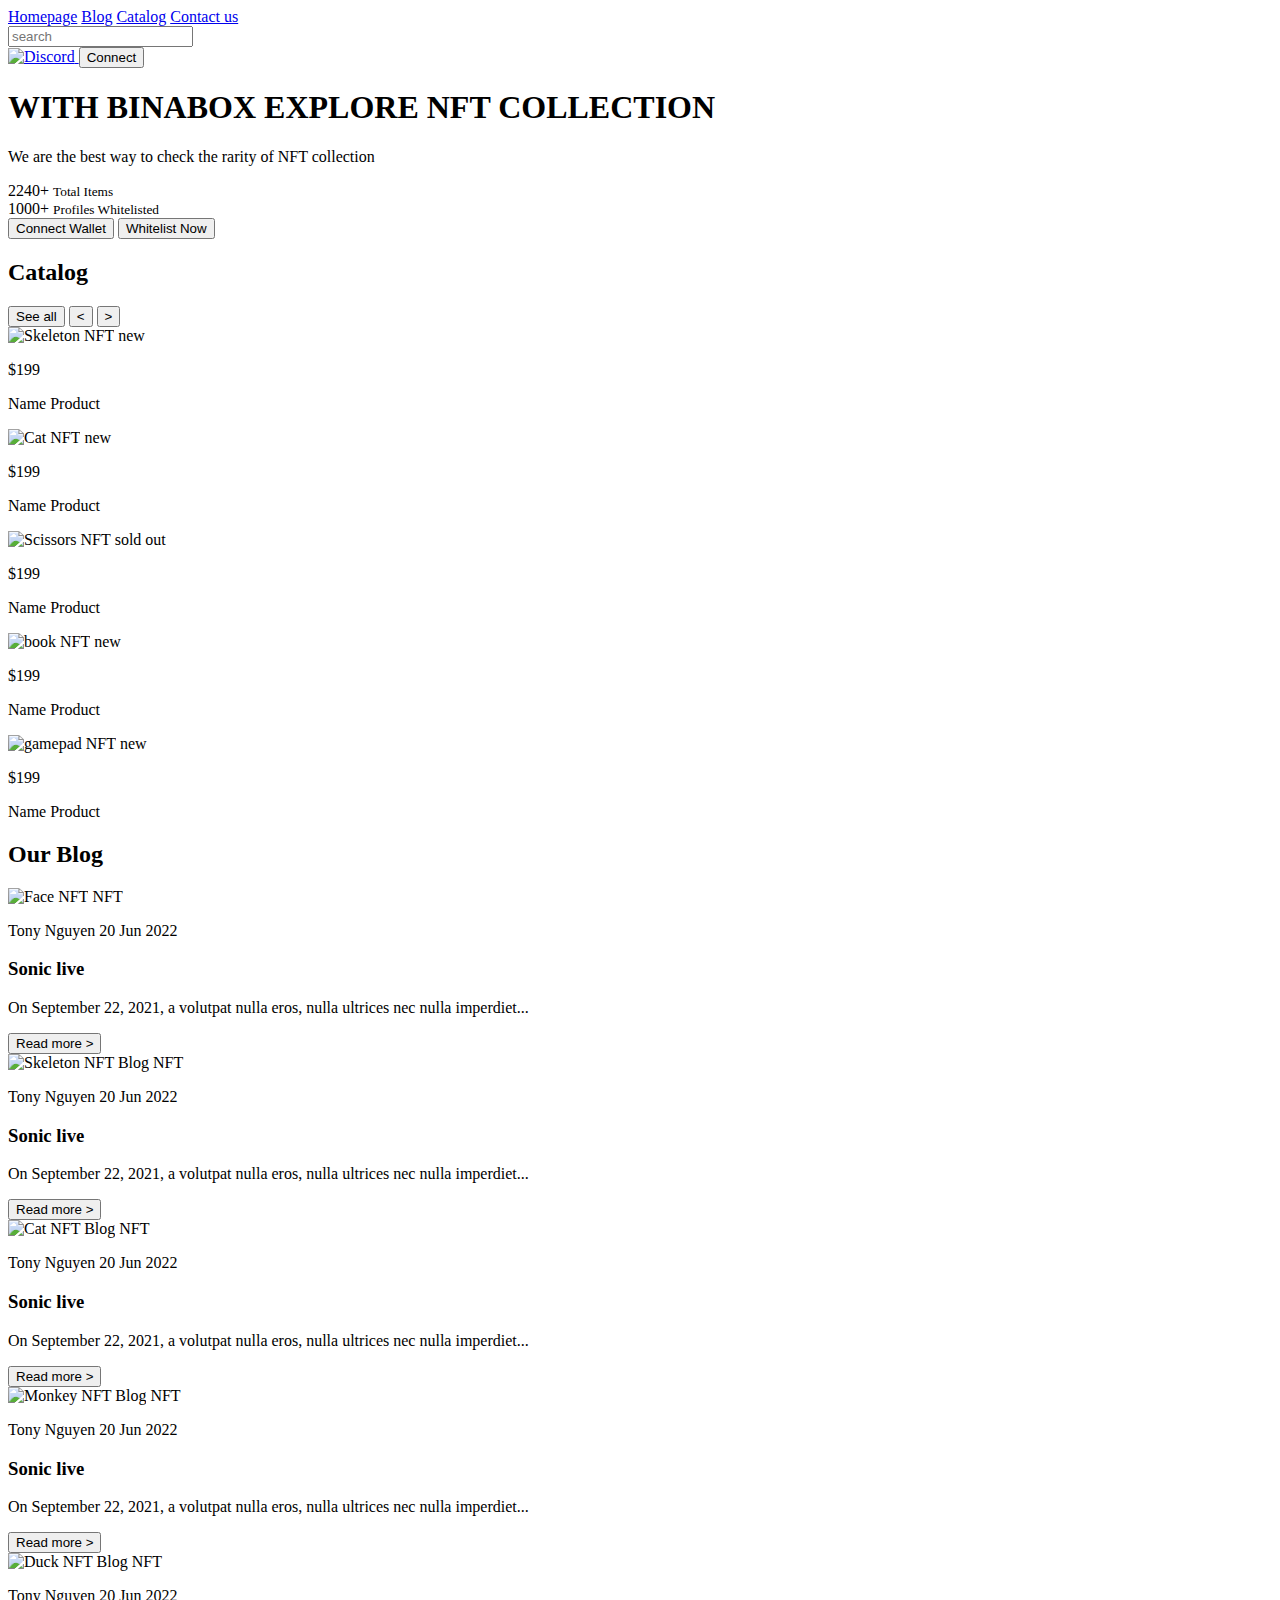
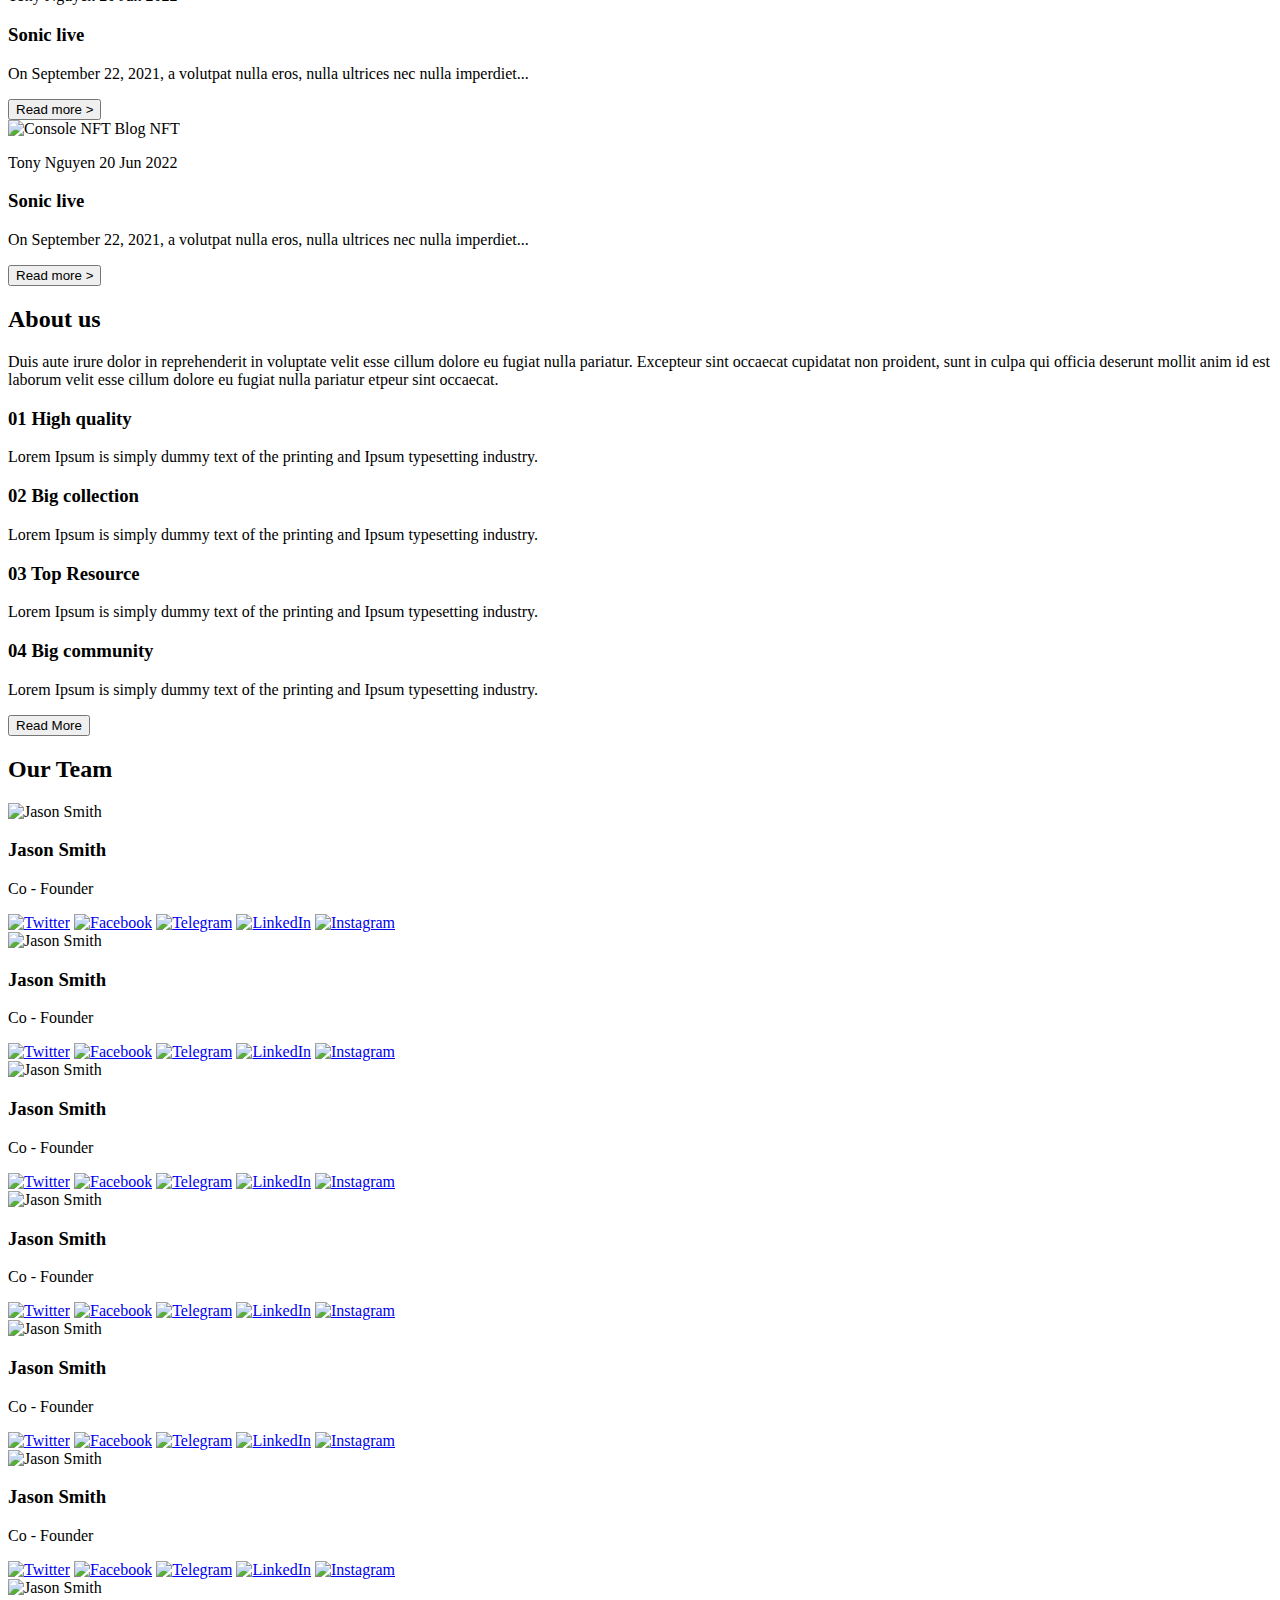
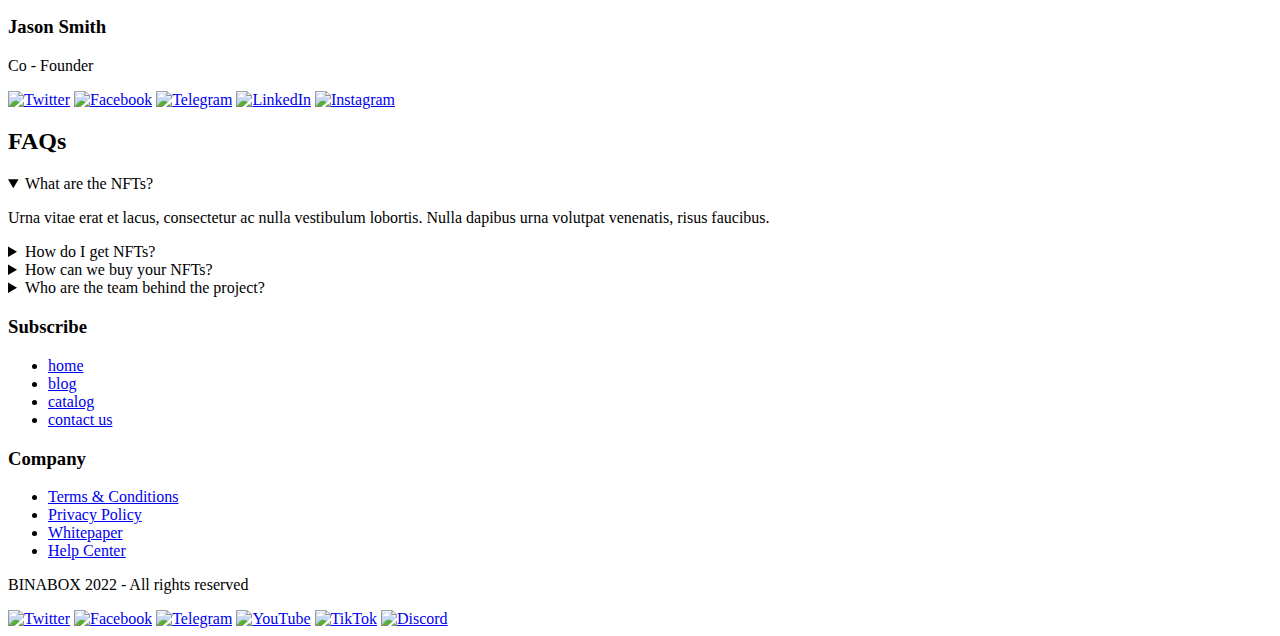
==== index.html @ 92ef57fb "Add files via upload" ====
<!DOCTYPE html>
<html lang="en">
  <head>
    <meta charset="UTF-8" />
    <meta name="viewport" content="width=device-width, initial-scale=1.0" />
    <title>BINABOX</title>
    <link rel="stylesheet" href="styles.css" />
  </head>
  <body>
    <header>
      <nav class="main-navigation">
        <a class="main-navigation__link" href="index.html">Homepage</a>
        <a class="main-navigation__link" href="blog.html">Blog</a>
        <a class="main-navigation__link" href="catalog.html">Catalog</a>
        <a class="main-navigation__link" href="contacts.html">Contact us</a>
        <div class="search-bar">
          <input type="text" placeholder="search" />
        </div>
        <div class="social-links">
          <a href="https://discord.com">
            <img src="discord.png" alt="Discord">
          </a>
          <button>Connect
          </button>
        </div>
      </nav>
    </header>
    <main>
      <h1>
        WITH BINABOX EXPLORE NFT COLLECTION
      </h1>
      <p>
        We are the best way to check the rarity of NFT
        collection
      </p>
      <div>2240+ <small>Total Items</small></div>
      <div>1000+ <small>Profiles Whitelisted</small></div>
      <button>Connect Wallet</button>
      <button>Whitelist Now</button>
      <section id="Catalog">
        <h2>Catalog</h2>
        <button>See all</button>
        <button>&lt;</button>
        <button>&gt;</button>

        <article class="product">
          <img src="skeleton.png" alt="Skeleton NFT" />
          <span class="badge new"> new </span>
          <p class="price">$199</p>
          <p class="name">Name Product</p>
        </article>
        <article class="product">
          <img src="Cat.png" alt="Cat NFT" />
          <span class="badge new">new</span>
          <p class="price">$199</p>
          <p class="name">Name Product</p>
        </article>
        <article class="product">
          <img src="scissors.png" alt="Scissors NFT" />
          <span class="badge sold-out">sold out</span>
          <p class="price">$199</p>
          <p class="name">Name Product</p>
        </article>
        <article class="product">
          <img src="book.png" alt="book NFT" />
          <span class="badge new">new</span>
          <p class="price">$199</p>
          <p class="name">Name Product</p>
        </article>
        <article class="product">
          <img src="gamepad.png" alt="gamepad NFT" />
          <span class="badge new">new</span>
          <p class="price">$199</p>
          <p class="name">Name Product</p>
        </article>
      </section>
      <h2>Our Blog</h2>
      <section class="blog-list">
        <article class="blog-post">
          <img src="face.png" alt="Face NFT" />
          <span class="badge nft">NFT</span>
          <div class="blog-content">
            <p class="author">Tony Nguyen 20 Jun 2022</p>
            <h3>Sonic live</h3>
            <p>
              On September 22, 2021, a volutpat nulla eros, nulla ultrices nec
              nulla imperdiet...
            </p>
            <button>Read more &gt;</button>
          </div>
        </article>
        <article class="blog-post">
          <img src="skeleton-blog.png" alt="Skeleton NFT Blog" />
          <span class="badge nft">NFT</span>
          <div class="blog-content">
            <p class="author">Tony Nguyen 20 Jun 2022</p>
            <h3>Sonic live</h3>
            <p>
              On September 22, 2021, a volutpat nulla eros, nulla ultrices nec
              nulla imperdiet...
            </p>
            <button>Read more &gt;</button>
          </div>
        </article>
        <article class="blog-post">
          <img src="cat-blog.png" alt="Cat NFT Blog" />
          <span class="badge nft">NFT</span>
          <div class="blog-content">
            <p class="author">Tony Nguyen 20 Jun 2022</p>
            <h3>Sonic live</h3>
            <p>
              On September 22, 2021, a volutpat nulla eros, nulla ultrices nec
              nulla imperdiet...
            </p>
            <button>Read more &gt;</button>
          </div>
        </article>
        <article class="blog-post">
          <img src="monkey-blog.png" alt="Monkey NFT Blog" />
          <span class="badge nft">NFT</span>
          <div class="blog-content">
            <p class="author">Tony Nguyen 20 Jun 2022</p>
            <h3>Sonic live</h3>
            <p>
              On September 22, 2021, a volutpat nulla eros, nulla ultrices nec
              nulla imperdiet...
            </p>
            <button>Read more &gt;</button>
          </div>
        </article>
        <article class="blog-post">
          <img src="duck-blog.png" alt="Duck NFT Blog" />
          <span class="badge nft">NFT</span>
          <div class="blog-content">
            <p class="author">Tony Nguyen 20 Jun 2022</p>
            <h3>Sonic live</h3>
            <p>
              On September 22, 2021, a volutpat nulla eros, nulla ultrices nec
              nulla imperdiet...
            </p>
            <button>Read more &gt;</button>
          </div>
        </article>
        <article class="blog-post">
          <img src="console-blog.png" alt="Console NFT Blog" />
          <span class="badge nft">NFT</span>
          <div class="blog-content">
            <p class="author">Tony Nguyen 20 Jun 2022</p>
            <h3>Sonic live</h3>
            <p>
              On September 22, 2021, a volutpat nulla eros, nulla ultrices nec
              nulla imperdiet...
            </p>
            <button>Read more &gt;</button>
          </div>
        </article>
      </section>
      <section class="about-us">
        <h2 class="about-us__title">About us</h2>
        <p class="about-us__description">
          Duis aute irure dolor in reprehenderit in voluptate velit esse cillum
          dolore eu fugiat nulla pariatur. Excepteur sint occaecat cupidatat non
          proident, sunt in culpa qui officia deserunt mollit anim id est
          laborum velit esse cillum dolore eu fugiat nulla pariatur etpeur sint
          occaecat.
        </p>
        <div class="about-us__grid">
          <article class="about-us__feature">
            <h3 class="about-us__item-description" span class="about-us__number">01</span> High quality</h3>
            <p class="about-us__description">
              Lorem Ipsum is simply dummy text of the printing and Ipsum
              typesetting industry.
            </p>
          </article>
          <article class="about-us__feature">
            <h3><span class="highlight">02</span> Big collection</h3>
            <p class="about-us__description">
              Lorem Ipsum is simply dummy text of the printing and Ipsum
              typesetting industry.
            </p>
          </article>
          <article class="about-us__feature">
            <h3><span class="highlight">03</span> Top Resource</h3>
            <p class="about-us__description">
              Lorem Ipsum is simply dummy text of the printing and Ipsum
              typesetting industry.
            </p>
          </article>
          <article class="about-us__feature">
            <h3><span class="highlight">04</span> Big community</h3>
            <p class="about-us__description">
              Lorem Ipsum is simply dummy text of the printing and Ipsum
              typesetting industry.
            </p>
          </article>
          <button>Read More</button>
        </div>
      </section>
      <section class="team">
        <h2>Our Team</h2>
        <div class="team-grid">
            <article class="team-member">
                <img src="profile.jpg" alt="Jason Smith">
                <h3>Jason Smith</h3>
                <p>Co - Founder</p>
                </article>
                </div>
                <div class="social-links">
                  <a href="https://x.com/?lang=en"><img src="twitter.png" alt="Twitter"></a>
                  <a href="https://www.facebook.com/"><img src="facebook.png" alt="Facebook"></a>
                  <a href="https://web.telegram.org/a/"><img src="telegram.png" alt="Telegram"></a>
                  <a href="https://www.linkedin.com/"><img src="linkedin.png" alt="LinkedIn"></a>
                  <a href="https://www.instagram.com/"><img src="instagram.png" alt="Instagram"></a>
              </div>
            <div class="team-grid">
              <article class="team-member">
                  <img src="profile.jpg" alt="Jason Smith">
                  <h3>Jason Smith</h3>
                  <p>Co - Founder</p>
                   </article>
                  </div>
                  <div class="social-links">
                    <a href="https://x.com/?lang=en"><img src="twitter.png" alt="Twitter"></a>
                    <a href="https://www.facebook.com/"><img src="facebook.png" alt="Facebook"></a>
                    <a href="https://web.telegram.org/a/"><img src="telegram.png" alt="Telegram"></a>
                    <a href="https://www.linkedin.com/"><img src="linkedin.png" alt="LinkedIn"></a>
                    <a href="https://www.instagram.com/"><img src="instagram.png" alt="Instagram"></a>
                  </div>
                  <div class="team-grid">
                    <article class="team-member">
                        <img src="profile.jpg" alt="Jason Smith">
                        <h3>Jason Smith</h3>
                        <p>Co - Founder</p>
                         </article>
                        </div>
                        <div class="social-links">
                          <a href="https://x.com/?lang=en"><img src="twitter.png" alt="Twitter"></a>
                          <a href="https://www.facebook.com/"><img src="facebook.png" alt="Facebook"></a>
                          <a href="https://web.telegram.org/a/"><img src="telegram.png" alt="Telegram"></a>
                          <a href="https://www.linkedin.com/"><img src="linkedin.png" alt="LinkedIn"></a>
                          <a href="https://www.instagram.com/"><img src="instagram.png" alt="Instagram"></a>
                        </div>
                        <div class="team-grid">
                          <article class="team-member">
                              <img src="profile.jpg" alt="Jason Smith">
                              <h3>Jason Smith</h3>
                              <p>Co - Founder</p>
                               </article>
                              </div>
                              <div class="social-links">
                                <a href="https://x.com/?lang=en"><img src="twitter.png" alt="Twitter"></a>
                                <a href="https://www.facebook.com/"><img src="facebook.png" alt="Facebook"></a>
                                <a href="https://web.telegram.org/a/"><img src="telegram.png" alt="Telegram"></a>
                                <a href="https://www.linkedin.com/"><img src="linkedin.png" alt="LinkedIn"></a>
                                <a href="https://www.instagram.com/"><img src="instagram.png" alt="Instagram"></a>
                              </div>
                              <div class="team-grid">
                                <article class="team-member">
                                    <img src="profile.jpg" alt="Jason Smith">
                                    <h3>Jason Smith</h3>
                                    <p>Co - Founder</p>
                                     </article>
                                    </div>
                                    <div class="social-links">
                                      <a href="https://x.com/?lang=en"><img src="twitter.png" alt="Twitter"></a>
                                      <a href="https://www.facebook.com/"><img src="facebook.png" alt="Facebook"></a>
                                      <a href="https://web.telegram.org/a/"><img src="telegram.png" alt="Telegram"></a>
                                      <a href="https://www.linkedin.com/"><img src="linkedin.png" alt="LinkedIn"></a>
                                      <a href="https://www.instagram.com/"><img src="instagram.png" alt="Instagram"></a>
                                    </div>
                                    <div class="team-grid">
                                      <article class="team-member">
                                          <img src="profile.jpg" alt="Jason Smith">
                                          <h3>Jason Smith</h3>
                                          <p>Co - Founder</p>
                                           </article>
                                          </div>
                                          <div class="social-links">
                                            <a href="https://x.com/?lang=en"><img src="twitter.png" alt="Twitter"></a>
                                            <a href="https://www.facebook.com/"><img src="facebook.png" alt="Facebook"></a>
                                            <a href="https://web.telegram.org/a/"><img src="telegram.png" alt="Telegram"></a>
                                            <a href="https://www.linkedin.com/"><img src="linkedin.png" alt="LinkedIn"></a>
                                            <a href="https://www.instagram.com/"><img src="instagram.png" alt="Instagram"></a>
                                          </div>
                                          <div class="team-grid">
                                            <article class="team-member">
                                              <img src="profile.jpg" alt="Jason Smith">
                                              <h3>Jason Smith</h3>
                                                <p>Co - Founder</p>
                                                 </article>
                                                </div>
                                                <div class="social-links">
                                                  <a href="https://x.com/?lang=en"><img src="twitter.png" alt="Twitter"></a>
                                                  <a href="https://www.facebook.com/"><img src="facebook.png" alt="Facebook"></a>
                                                  <a href="https://web.telegram.org/a/"><img src="telegram.png" alt="Telegram"></a>
                                                  <a href="https://www.linkedin.com/"><img src="linkedin.png" alt="LinkedIn"></a>
                                                  <a href="https://www.instagram.com/"><img src="instagram.png" alt="Instagram"></a>
                                                </div>
      <h2>FAQs</h2>
        <details open>
            <summary>What are the NFTs?</summary>
            <p>Urna vitae erat et lacus, consectetur ac nulla vestibulum lobortis. Nulla dapibus urna volutpat venenatis, risus faucibus.</p>
        </details>
        <details>
            <summary>How do I get NFTs?</summary>
        </details>
        <details>
            <summary>How can we buy your NFTs?</summary>
        </details>
        <details>
            <summary>Who are the team behind the project?</summary>
        </details>
    </section>
    </main>
    <footer>
      <h3>Subscribe</h3>
        <ul>
          <li><a href="index.html">home</a></li>
          <li><a href="blog.html">blog</a></li>
          <li><a href="catalog.html">catalog</a></li>
          <li><a href="contacts.html">contact us</a></li>
        </ul>
      <h3>Company</h3>
        <ul>
          <li><a href="terms.html">Terms & Conditions</a></li>
          <li><a href="privacy.html">Privacy Policy</a></li>
          <li><a href="whitepaper.html">Whitepaper</a></li>
          <li><a href="help.html">Help Center</a></li>
        </ul>
    <p> BINABOX 2022 - All rights reserved</p>
    <div class="social-icons">
      <a href="https://x.com/?lang=en"><img src="twitter.png" alt="Twitter"></a>
        <a href="https://www.facebook.com/"><img src="facebook.png" alt="Facebook"></a>
        <a href="https://web.telegram.org/a/"><img src="telegram.png" alt="Telegram"></a>
        <a href="https://www.youtube.com/"><img src="youtube.png" alt="YouTube"></a>
        <a href="https://www.tiktok.com/"><img src="tiktok.png" alt="TikTok"></a>
        <a href="https://discord.com"><img src="discord.png" alt="Discord"></a>
    </div>
      </footer>
</html>
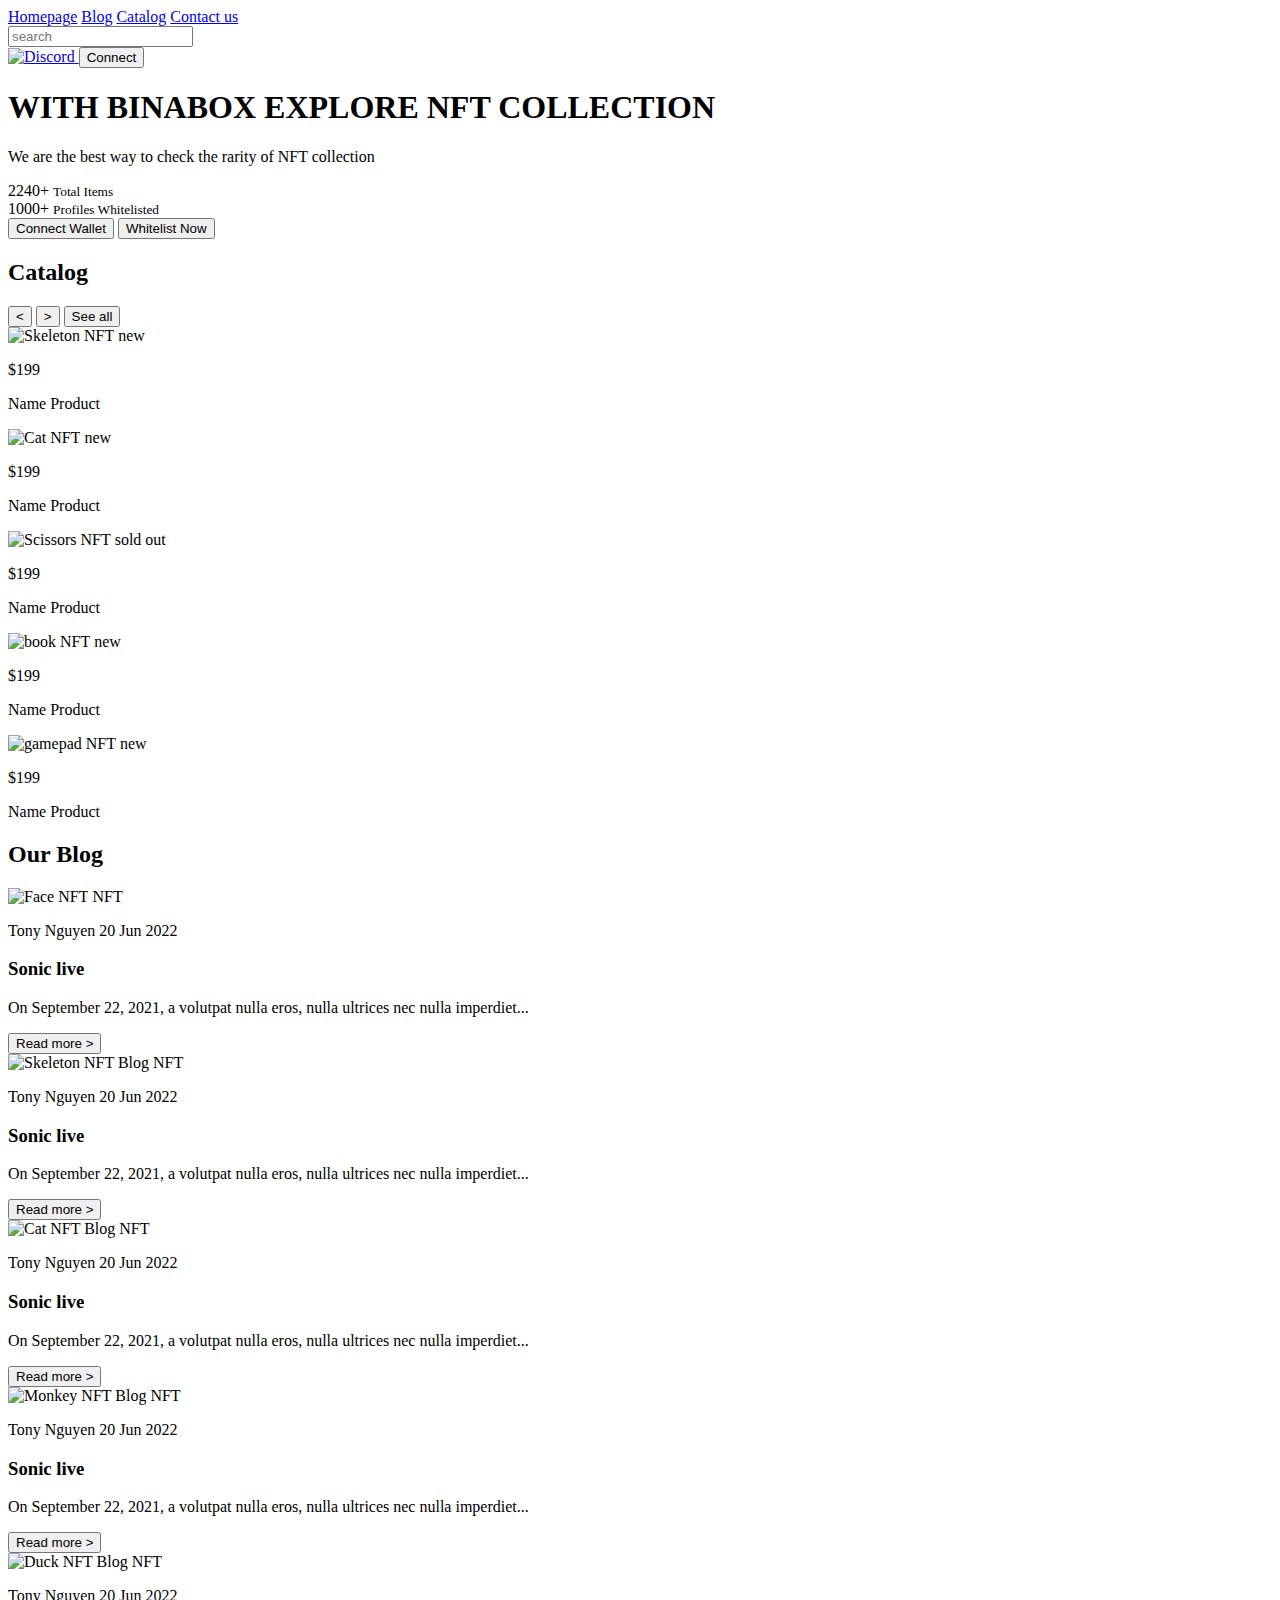
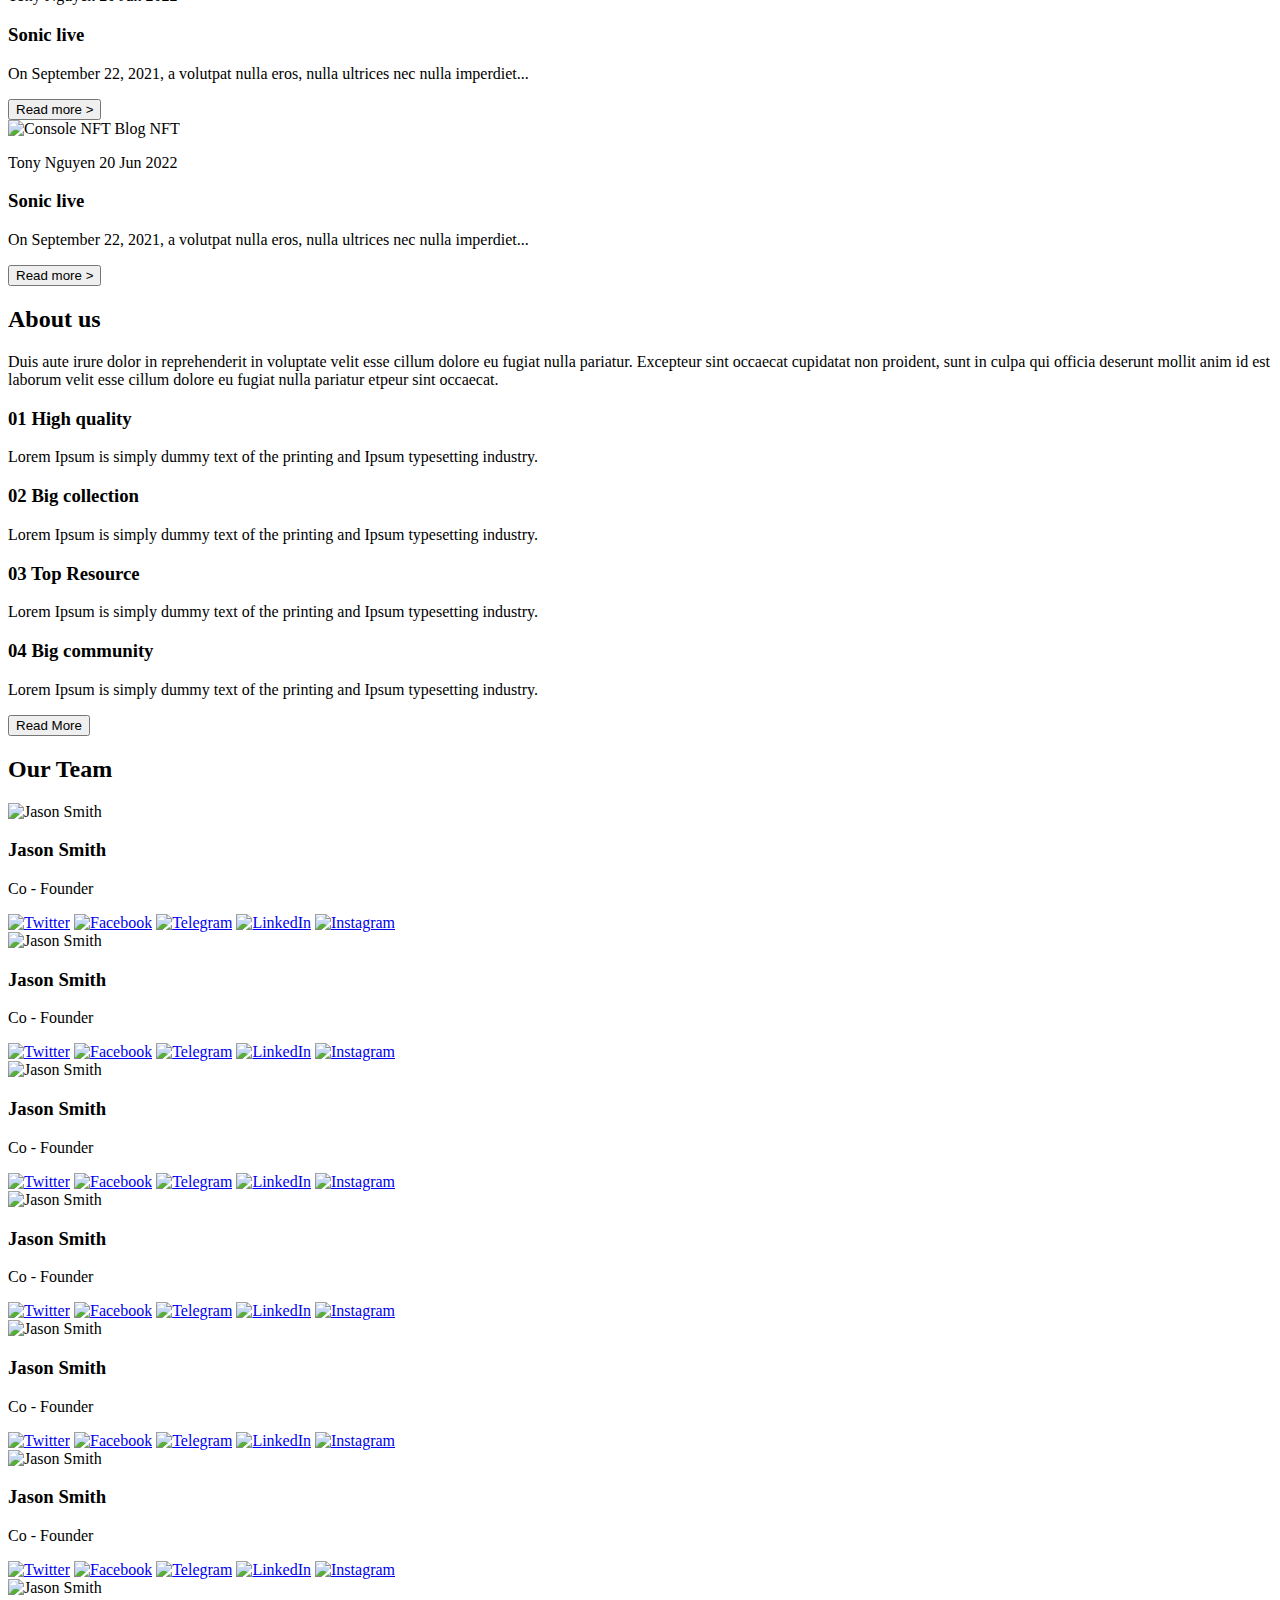
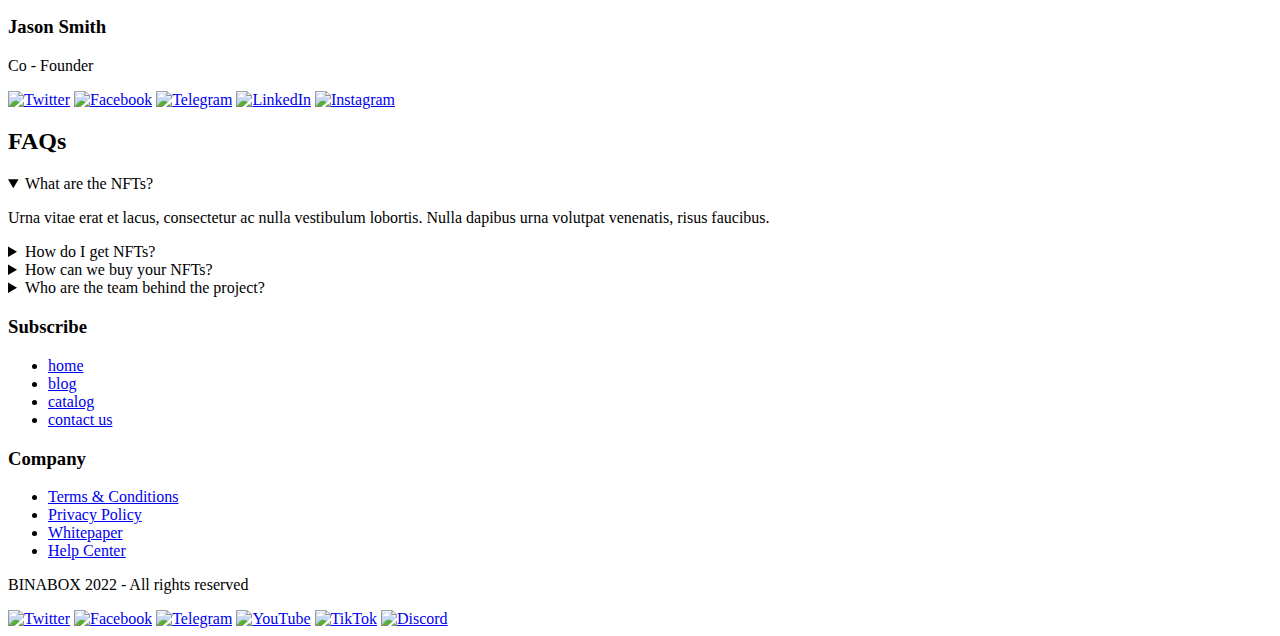
==== commit a946c451: "added BEM classes" ====
--- a/index.html
+++ b/index.html
@@ -3,79 +3,82 @@
   <head>
     <meta charset="UTF-8" />
     <meta name="viewport" content="width=device-width, initial-scale=1.0" />
-    <title>BINABOX</title>
+    <title>BINABOX Homepage</title>
     <link rel="stylesheet" href="styles.css" />
+    <link rel="preconnect" href="https://fonts.googleapis.com">
+<link rel="preconnect" href="https://fonts.gstatic.com" crossorigin>
+<link href="https://fonts.googleapis.com/css2?family=Bakbak+One&family=Poppins:ital,wght@0,100;0,200;0,300;0,400;0,500;0,600;0,700;0,800;0,900;1,100;1,200;1,300;1,400;1,500;1,600;1,700;1,800;1,900&display=swap" rel="stylesheet">
   </head>
   <body>
-    <header>
-      <nav class="main-navigation">
-        <a class="main-navigation__link" href="index.html">Homepage</a>
-        <a class="main-navigation__link" href="blog.html">Blog</a>
-        <a class="main-navigation__link" href="catalog.html">Catalog</a>
-        <a class="main-navigation__link" href="contacts.html">Contact us</a>
-        <div class="search-bar">
-          <input type="text" placeholder="search" />
+    <header class="header">
+      <nav class="header-navigation">
+        <a class="header-navigation__link" href="index.html">Homepage</a>
+        <a class="header-navigation__link" href="blog.html">Blog</a>
+        <a class="header-navigation__link" href="catalog.html">Catalog</a>
+        <a class="header-navigation__link" href="contacts.html">Contact us</a>
+        <div class="header-navigation__searchbar">
+        <input type="text" placeholder="search" />
         </div>
-        <div class="social-links">
-          <a href="https://discord.com">
+        <div>
+          <a class= "header-navigation__link" href="https://discord.com">
             <img src="discord.png" alt="Discord">
           </a>
-          <button>Connect
-          </button>
+          <button class="button button--primary header__button">Connect</button>
         </div>
       </nav>
     </header>
     <main>
-      <h1>
-        WITH BINABOX EXPLORE NFT COLLECTION
+      <div class="binabox">
+      <h1 class="binabox">
+        WITH <span>BINABOX  </span> EXPLORE NFT COLLECTION
       </h1>
       <p>
         We are the best way to check the rarity of NFT
         collection
       </p>
-      <div>2240+ <small>Total Items</small></div>
-      <div>1000+ <small>Profiles Whitelisted</small></div>
-      <button>Connect Wallet</button>
-      <button>Whitelist Now</button>
-      <section id="Catalog">
-        <h2>Catalog</h2>
-        <button>See all</button>
-        <button>&lt;</button>
-        <button>&gt;</button>
-
-        <article class="product">
-          <img src="skeleton.png" alt="Skeleton NFT" />
-          <span class="badge new"> new </span>
-          <p class="price">$199</p>
-          <p class="name">Name Product</p>
-        </article>
-        <article class="product">
-          <img src="Cat.png" alt="Cat NFT" />
-          <span class="badge new">new</span>
-          <p class="price">$199</p>
-          <p class="name">Name Product</p>
-        </article>
-        <article class="product">
-          <img src="scissors.png" alt="Scissors NFT" />
+      <div class="binabox-details">2240+ <small>Total Items</small></div>
+      <div class="binabox-details">1000+ <small>Profiles Whitelisted</small></div>
+      <button class="binabox-button">Connect Wallet</button>
+      <button class="binabox-button">Whitelist Now</button>
+      </div>
+      <section id="catalog">
+        <h2 class="catalog" >Catalog</h2>
+        <button class="catalog-button">&lt;</button>
+        <button class="catalog-button">&gt;</button>
+        <button class="catalog-button__see">See all</button>
+        <article class="product-card">
+          <img class="product-card__image"src="skeleton.png" alt="Skeleton NFT" />
+          <span class="badge badge--updated"> new </span>
+          <p class="product-card__price">$199</p>
+          <p class="product-card__name">Name Product</p>
+        </article>
+        <article class="product-card">
+          <img class="product-card__image"src="Cat.png" alt="Cat NFT" />
+          <span class="badge badge--updated">new</span>
+          <p class="product-card__price">$199</p>
+          <p class="product-card__name">Name Product</p>
+        </article>
+        <article class="product-card">
+          <img class="product-card__image"src="scissors.png" alt="Scissors NFT" />
           <span class="badge sold-out">sold out</span>
-          <p class="price">$199</p>
-          <p class="name">Name Product</p>
-        </article>
-        <article class="product">
-          <img src="book.png" alt="book NFT" />
-          <span class="badge new">new</span>
-          <p class="price">$199</p>
-          <p class="name">Name Product</p>
-        </article>
-        <article class="product">
-          <img src="gamepad.png" alt="gamepad NFT" />
-          <span class="badge new">new</span>
-          <p class="price">$199</p>
-          <p class="name">Name Product</p>
+          <p class="product-card__price">$199</p>
+          <p class="product-card__name">Name Product</p>
+        </article>
+        <article class="product-card">
+          <img class="product-card__image" src="book.png" alt="book NFT" />
+          <span class="badge badge">new</span>
+          <p class="product-card__price">$199</p>
+          <p class="product-card__name">Name Product</p>
+        </article>
+        <article class="product-card">
+          <img class="product-card__image"src="gamepad.png" alt="gamepad NFT" />
+          <span class="badge badge--updated">new</span>
+          <p class="product-card__price">$199</p>
+          <p class="product-card__name">Name Product</p>
         </article>
       </section>
-      <h2>Our Blog</h2>
       <section class="blog-list">
+        <h2 class="blog-list__title">Our Blog</h2>
         <article class="blog-post">
           <img src="face.png" alt="Face NFT" />
           <span class="badge nft">NFT</span>
@@ -157,7 +160,7 @@
       </section>
       <section class="about-us">
         <h2 class="about-us__title">About us</h2>
-        <p class="about-us__description">
+        <p class="about-us__title--description">
           Duis aute irure dolor in reprehenderit in voluptate velit esse cillum
           dolore eu fugiat nulla pariatur. Excepteur sint occaecat cupidatat non
           proident, sunt in culpa qui officia deserunt mollit anim id est
@@ -166,28 +169,28 @@
         </p>
         <div class="about-us__grid">
           <article class="about-us__feature">
-            <h3 class="about-us__item-description" span class="about-us__number">01</span> High quality</h3>
+            <h3> <span class="about-us__number">01</span> High quality</h3>
             <p class="about-us__description">
               Lorem Ipsum is simply dummy text of the printing and Ipsum
               typesetting industry.
             </p>
           </article>
           <article class="about-us__feature">
-            <h3><span class="highlight">02</span> Big collection</h3>
+            <h3><span class="about-us__number">02</span> Big collection</h3>
             <p class="about-us__description">
               Lorem Ipsum is simply dummy text of the printing and Ipsum
               typesetting industry.
             </p>
           </article>
           <article class="about-us__feature">
-            <h3><span class="highlight">03</span> Top Resource</h3>
+            <h3><span class="about-us__number">03</span> Top Resource</h3>
             <p class="about-us__description">
               Lorem Ipsum is simply dummy text of the printing and Ipsum
               typesetting industry.
             </p>
           </article>
           <article class="about-us__feature">
-            <h3><span class="highlight">04</span> Big community</h3>
+            <h3><span class="about-us__number">04</span> Big community</h3>
             <p class="about-us__description">
               Lorem Ipsum is simply dummy text of the printing and Ipsum
               typesetting industry.
@@ -205,12 +208,12 @@
                 <p>Co - Founder</p>
                 </article>
                 </div>
-                <div class="social-links">
-                  <a href="https://x.com/?lang=en"><img src="twitter.png" alt="Twitter"></a>
-                  <a href="https://www.facebook.com/"><img src="facebook.png" alt="Facebook"></a>
-                  <a href="https://web.telegram.org/a/"><img src="telegram.png" alt="Telegram"></a>
-                  <a href="https://www.linkedin.com/"><img src="linkedin.png" alt="LinkedIn"></a>
-                  <a href="https://www.instagram.com/"><img src="instagram.png" alt="Instagram"></a>
+                <div class="social-icons">
+                  <a class="social-icons__link" href="https://x.com/?lang=en"><img src="twitter.png" alt="Twitter"></a>
+                  <a class="social-icons__link" href="https://www.facebook.com/"><img src="facebook.png" alt="Facebook"></a>
+                  <a class="social-icons__link" href="https://web.telegram.org/a/"><img src="telegram.png" alt="Telegram"></a>
+                  <a class="social-icons__link" href="https://www.linkedin.com/"><img src="linkedin.png" alt="LinkedIn"></a>
+                  <a class="social-icons__link" href="https://www.instagram.com/"><img src="instagram.png" alt="Instagram"></a>
               </div>
             <div class="team-grid">
               <article class="team-member">
@@ -219,12 +222,12 @@
                   <p>Co - Founder</p>
                    </article>
                   </div>
-                  <div class="social-links">
-                    <a href="https://x.com/?lang=en"><img src="twitter.png" alt="Twitter"></a>
-                    <a href="https://www.facebook.com/"><img src="facebook.png" alt="Facebook"></a>
-                    <a href="https://web.telegram.org/a/"><img src="telegram.png" alt="Telegram"></a>
-                    <a href="https://www.linkedin.com/"><img src="linkedin.png" alt="LinkedIn"></a>
-                    <a href="https://www.instagram.com/"><img src="instagram.png" alt="Instagram"></a>
+                  <div class="social-icons team-grid__socials">
+                    <a class="social-icons__link"href="https://x.com/?lang=en"><img src="twitter.png" alt="Twitter"></a>
+                    <a class="social-icons__link" href="https://www.facebook.com/"><img src="facebook.png" alt="Facebook"></a>
+                    <a class="social-icons__link"href="https://web.telegram.org/a/"><img src="telegram.png" alt="Telegram"></a>
+                    <a class="social-icons__link"href="https://www.linkedin.com/"><img src="linkedin.png" alt="LinkedIn"></a>
+                    <a class="social-icons__link"href="https://www.instagram.com/"><img src="instagram.png" alt="Instagram"></a>
                   </div>
                   <div class="team-grid">
                     <article class="team-member">
@@ -233,12 +236,12 @@
                         <p>Co - Founder</p>
                          </article>
                         </div>
-                        <div class="social-links">
-                          <a href="https://x.com/?lang=en"><img src="twitter.png" alt="Twitter"></a>
-                          <a href="https://www.facebook.com/"><img src="facebook.png" alt="Facebook"></a>
-                          <a href="https://web.telegram.org/a/"><img src="telegram.png" alt="Telegram"></a>
-                          <a href="https://www.linkedin.com/"><img src="linkedin.png" alt="LinkedIn"></a>
-                          <a href="https://www.instagram.com/"><img src="instagram.png" alt="Instagram"></a>
+                        <div class="social-icons">
+                          <a class="social-icons__link"href="https://x.com/?lang=en"><img src="twitter.png" alt="Twitter"></a>
+                          <a class="social-icons__link" href="https://www.facebook.com/"><img src="facebook.png" alt="Facebook"></a>
+                          <a class="social-icons__link" href="https://web.telegram.org/a/"><img src="telegram.png" alt="Telegram"></a>
+                          <a class="social-icons__link" href="https://www.linkedin.com/"><img src="linkedin.png" alt="LinkedIn"></a>
+                          <a class="social-icons__link" href="https://www.instagram.com/"><img src="instagram.png" alt="Instagram"></a>
                         </div>
                         <div class="team-grid">
                           <article class="team-member">
@@ -247,12 +250,12 @@
                               <p>Co - Founder</p>
                                </article>
                               </div>
-                              <div class="social-links">
-                                <a href="https://x.com/?lang=en"><img src="twitter.png" alt="Twitter"></a>
-                                <a href="https://www.facebook.com/"><img src="facebook.png" alt="Facebook"></a>
-                                <a href="https://web.telegram.org/a/"><img src="telegram.png" alt="Telegram"></a>
-                                <a href="https://www.linkedin.com/"><img src="linkedin.png" alt="LinkedIn"></a>
-                                <a href="https://www.instagram.com/"><img src="instagram.png" alt="Instagram"></a>
+                              <div class="social-icons">
+                                <a class="social-icons__link" href="https://x.com/?lang=en"><img src="twitter.png" alt="Twitter"></a>
+                                <a class="social-icons__link" href="https://www.facebook.com/"><img src="facebook.png" alt="Facebook"></a>
+                                <a class="social-icons__link" href="https://web.telegram.org/a/"><img src="telegram.png" alt="Telegram"></a>
+                                <a class="social-icons__link" href="https://www.linkedin.com/"><img src="linkedin.png" alt="LinkedIn"></a>
+                                <a class="social-icons__link" href="https://www.instagram.com/"><img src="instagram.png" alt="Instagram"></a>
                               </div>
                               <div class="team-grid">
                                 <article class="team-member">
@@ -261,12 +264,12 @@
                                     <p>Co - Founder</p>
                                      </article>
                                     </div>
-                                    <div class="social-links">
-                                      <a href="https://x.com/?lang=en"><img src="twitter.png" alt="Twitter"></a>
-                                      <a href="https://www.facebook.com/"><img src="facebook.png" alt="Facebook"></a>
-                                      <a href="https://web.telegram.org/a/"><img src="telegram.png" alt="Telegram"></a>
-                                      <a href="https://www.linkedin.com/"><img src="linkedin.png" alt="LinkedIn"></a>
-                                      <a href="https://www.instagram.com/"><img src="instagram.png" alt="Instagram"></a>
+                                    <div class="social-icons">
+                                      <a class="social-icons__link" href="https://x.com/?lang=en"><img src="twitter.png" alt="Twitter"></a>
+                                      <a class="social-icons__link" href="https://www.facebook.com/"><img src="facebook.png" alt="Facebook"></a>
+                                      <a class="social-icons__link" href="https://web.telegram.org/a/"><img src="telegram.png" alt="Telegram"></a>
+                                      <a class="social-icons__link" href="https://www.linkedin.com/"><img src="linkedin.png" alt="LinkedIn"></a>
+                                      <a class="social-icons__link" href="https://www.instagram.com/"><img src="instagram.png" alt="Instagram"></a>
                                     </div>
                                     <div class="team-grid">
                                       <article class="team-member">
@@ -275,12 +278,12 @@
                                           <p>Co - Founder</p>
                                            </article>
                                           </div>
-                                          <div class="social-links">
-                                            <a href="https://x.com/?lang=en"><img src="twitter.png" alt="Twitter"></a>
-                                            <a href="https://www.facebook.com/"><img src="facebook.png" alt="Facebook"></a>
-                                            <a href="https://web.telegram.org/a/"><img src="telegram.png" alt="Telegram"></a>
-                                            <a href="https://www.linkedin.com/"><img src="linkedin.png" alt="LinkedIn"></a>
-                                            <a href="https://www.instagram.com/"><img src="instagram.png" alt="Instagram"></a>
+                                          <div class="social-icons">
+                                            <a class="social-icons__link" href="https://x.com/?lang=en"><img src="twitter.png" alt="Twitter"></a>
+                                            <a class="social-icons__link" href="https://www.facebook.com/"><img src="facebook.png" alt="Facebook"></a>
+                                            <a class="social-icons__link" href="https://web.telegram.org/a/"><img src="telegram.png" alt="Telegram"></a>
+                                            <a class="social-icons__link" href="https://www.linkedin.com/"><img src="linkedin.png" alt="LinkedIn"></a>
+                                            <a class="social-icons__link" href="https://www.instagram.com/"><img src="instagram.png" alt="Instagram"></a>
                                           </div>
                                           <div class="team-grid">
                                             <article class="team-member">
@@ -289,17 +292,18 @@
                                                 <p>Co - Founder</p>
                                                  </article>
                                                 </div>
-                                                <div class="social-links">
-                                                  <a href="https://x.com/?lang=en"><img src="twitter.png" alt="Twitter"></a>
-                                                  <a href="https://www.facebook.com/"><img src="facebook.png" alt="Facebook"></a>
-                                                  <a href="https://web.telegram.org/a/"><img src="telegram.png" alt="Telegram"></a>
-                                                  <a href="https://www.linkedin.com/"><img src="linkedin.png" alt="LinkedIn"></a>
-                                                  <a href="https://www.instagram.com/"><img src="instagram.png" alt="Instagram"></a>
+                                                <div class="social-icons">
+                                                  <a class="social-icons__link" href="https://x.com/?lang=en"><img src="twitter.png" alt="Twitter"></a>
+                                                  <a class="social-icons__link" href="https://www.facebook.com/"><img src="facebook.png" alt="Facebook"></a>
+                                                  <a class="social-icons__link" href="https://web.telegram.org/a/"><img src="telegram.png" alt="Telegram"></a>
+                                                  <a class="social-icons__link" href="https://www.linkedin.com/"><img src="linkedin.png" alt="LinkedIn"></a>
+                                                  <a class="social-icons__link" href="https://www.instagram.com/"><img src="instagram.png" alt="Instagram"></a>
                                                 </div>
+       <div class="faqs">                                       
       <h2>FAQs</h2>
         <details open>
-            <summary>What are the NFTs?</summary>
-            <p>Urna vitae erat et lacus, consectetur ac nulla vestibulum lobortis. Nulla dapibus urna volutpat venenatis, risus faucibus.</p>
+            <summary class="faqs-summary">What are the NFTs?</summary>
+            <p class="faqs-details">Urna vitae erat et lacus, consectetur ac nulla vestibulum lobortis. Nulla dapibus urna volutpat venenatis, risus faucibus.</p>
         </details>
         <details>
             <summary>How do I get NFTs?</summary>
@@ -312,29 +316,29 @@
         </details>
     </section>
     </main>
-    <footer>
+    <footer class="footer">
       <h3>Subscribe</h3>
-        <ul>
-          <li><a href="index.html">home</a></li>
-          <li><a href="blog.html">blog</a></li>
-          <li><a href="catalog.html">catalog</a></li>
-          <li><a href="contacts.html">contact us</a></li>
+        <ul class="footer-navigation">
+          <li><a class="footer-navigation__link" href="index.html">home</a></li>
+          <li><a class="footer-navigation__link" href="blog.html">blog</a></li>
+          <li><a class="footer-navigation__link" href="catalog.html">catalog</a></li>
+          <li><a class="footer-navigation__link" href="contacts.html">contact us</a></li>
         </ul>
       <h3>Company</h3>
-        <ul>
-          <li><a href="terms.html">Terms & Conditions</a></li>
-          <li><a href="privacy.html">Privacy Policy</a></li>
-          <li><a href="whitepaper.html">Whitepaper</a></li>
-          <li><a href="help.html">Help Center</a></li>
+        <ul class="footer-navigation">
+          <li><a class="footer-navigation__link" href="terms.html">Terms & Conditions</a></li>
+          <li><a class="footer-navigation__link" href="privacy.html">Privacy Policy</a></li>
+          <li><a class="footer-navigation__link" href="whitepaper.html">Whitepaper</a></li>
+          <li><a class="footer-navigation__link" href="help.html">Help Center</a></li>
         </ul>
     <p> BINABOX 2022 - All rights reserved</p>
-    <div class="social-icons">
-      <a href="https://x.com/?lang=en"><img src="twitter.png" alt="Twitter"></a>
-        <a href="https://www.facebook.com/"><img src="facebook.png" alt="Facebook"></a>
-        <a href="https://web.telegram.org/a/"><img src="telegram.png" alt="Telegram"></a>
-        <a href="https://www.youtube.com/"><img src="youtube.png" alt="YouTube"></a>
-        <a href="https://www.tiktok.com/"><img src="tiktok.png" alt="TikTok"></a>
-        <a href="https://discord.com"><img src="discord.png" alt="Discord"></a>
+    <div class="footer-navigation">
+      <a class="footer-navigation__icons" href="https://x.com/?lang=en"><img src="twitter.png" alt="Twitter"></a>
+        <a class="footer-navigation__icons" href="https://www.facebook.com/"><img src="facebook.png" alt="Facebook"></a>
+        <a class="footer-navigation__icons" href="https://web.telegram.org/a/"><img src="telegram.png" alt="Telegram"></a>
+        <a class="footer-navigation__icons" href="https://www.youtube.com/"><img src="youtube.png" alt="YouTube"></a>
+        <a class="footer-navigation__icons" href="https://www.tiktok.com/"><img src="tiktok.png" alt="TikTok"></a>
+        <a class="footer-navigation__icons" href="https://discord.com"><img src="discord.png" alt="Discord"></a>
     </div>
       </footer>
 </html>
